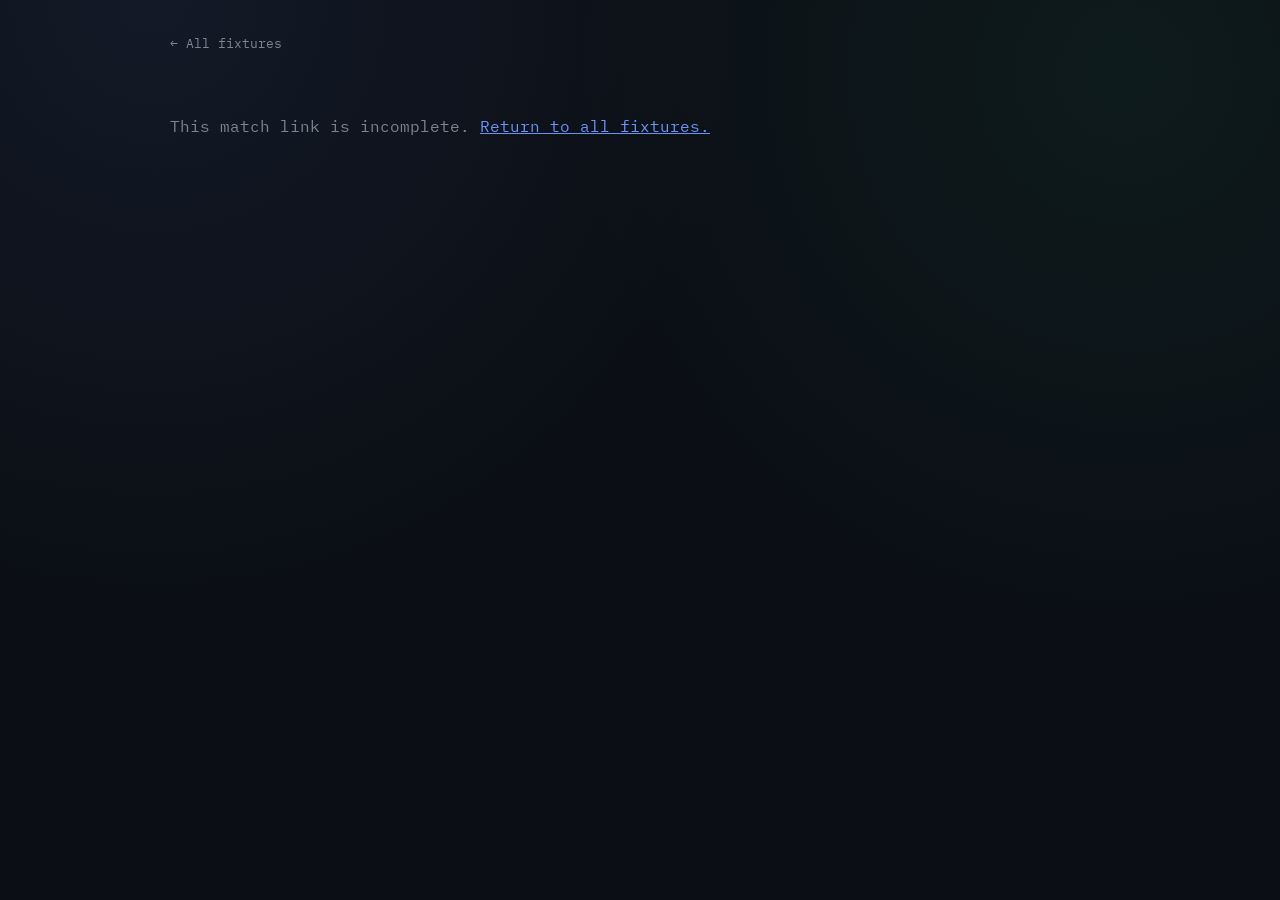
==== static/match.html @ ef8b73ce "Load API key from .env instead of hardcoding; rotate to fresh key (old one was previously committed " ====
<!doctype html>
<html lang="en">
<head>
<meta charset="utf-8">
<meta name="viewport" content="width=device-width, initial-scale=1">
<title>Ballr — Match Prediction</title>
<link rel="preconnect" href="https://fonts.googleapis.com">
<link href="https://fonts.googleapis.com/css2?family=Fraunces:opsz,wght@9..144,500;9..144,600;9..144,700&family=Inter:wght@400;500;600&family=IBM+Plex+Mono:wght@400;500;600&display=swap" rel="stylesheet">
<link rel="stylesheet" href="style.css">
</head>
<body>
<main class="match-page" id="match-page">
  <a class="back-link" href="/">← All fixtures</a>
  <div id="match-content" aria-live="polite">
    <p class="loading-copy">Building match prediction…</p>
  </div>
</main>
<script src="match.js"></script>
</body>
</html>
---- static/style.css ----
/* static/style.css */
:root {
  --bg: #0B0F15;
  --bg-raise: #12161D;
  --card-bg: #161B22;
  --card-bg-hover: #1A2029;
  --card-border: rgba(255,255,255,0.07);
  --card-border-hover: rgba(255,255,255,0.14);
  --text: #ECEFF4;
  --text-muted: #7D8590;
  --home: #3DDC97;
  --draw: #B98CE8;
  --away: #6E93F7;
  --warn: #E8A33D;
  --radius: 12px;
  --font-display: 'Fraunces', serif;
  --font-body: 'Inter', system-ui, sans-serif;
  --font-mono: 'IBM Plex Mono', 'SFMono-Regular', monospace;
}
* { box-sizing: border-box; }
body {
  margin: 0;
  background: var(--bg);
  background-image:
    radial-gradient(circle at 12% 0%, rgba(110,147,247,0.08), transparent 42%),
    radial-gradient(circle at 88% 8%, rgba(61,220,151,0.06), transparent 40%);
  color: var(--text);
  font-family: var(--font-body);
  -webkit-font-smoothing: antialiased;
  min-height: 100vh;
}
.app { max-width: 900px; margin: 0 auto; padding: 32px 20px 60px; opacity: 0; animation: appear 0.5s ease forwards; animation-delay: 0.1s; }
@keyframes appear { to { opacity: 1; } }
.loader { position: fixed; inset: 0; z-index: 100; background: var(--bg); display: flex; align-items: center; justify-content: center; transition: opacity 0.5s ease, visibility 0.5s ease; }
.loader.hidden { opacity: 0; visibility: hidden; pointer-events: none; }
.loader-inner { text-align: center; width: 280px; }
.loader-wordmark { font-family: var(--font-display); font-weight: 600; font-size: 2rem; letter-spacing: 0.08em; margin-bottom: 18px; color: var(--text); animation: pulse-text 1.8s ease-in-out infinite; }
@keyframes pulse-text { 0%,100% { opacity: 1; } 50% { opacity: 0.55; } }
.loader-caption { margin-top: 14px; font-family: var(--font-mono); font-size: 0.78rem; color: var(--text-muted); }
.scan-track { position: relative; height: 2px; background: rgba(255,255,255,0.08); overflow: hidden; border-radius: 2px; }
.scan-line { position: absolute; top: 0; left: -30%; width: 30%; height: 100%; background: linear-gradient(90deg, transparent, var(--home), var(--away), transparent); animation: sweep 2.2s cubic-bezier(0.65, 0, 0.35, 1) infinite; }
@keyframes sweep { 0% { left: -30%; } 100% { left: 100%; } }
.masthead-top { display: flex; justify-content: space-between; align-items: flex-end; flex-wrap: wrap; gap: 14px; }
.brand { display: flex; align-items: baseline; gap: 10px; }
.brand-mark { width: 10px; height: 10px; border-radius: 2px; background: linear-gradient(135deg, var(--home), var(--away)); display: inline-block; transform: translateY(-4px); }
.brand h1 { font-family: var(--font-display); font-size: 2rem; font-weight: 600; margin: 0; letter-spacing: -0.01em; }
.subtitle { color: var(--text-muted); font-size: 0.86rem; margin: 6px 0 16px; font-family: var(--font-mono); }
.controls { display: flex; gap: 16px; flex-wrap: wrap; }
.control { display: flex; flex-direction: column; gap: 4px; font-size: 0.72rem; color: var(--text-muted); text-transform: uppercase; letter-spacing: 0.04em; }
select, input[type="text"] { background: var(--bg-raise); color: var(--text); border: 1px solid var(--card-border); border-radius: 7px; padding: 7px 10px; font-family: var(--font-mono); font-size: 0.85rem; transition: border-color 0.15s ease; }
select:hover, input:hover, select:focus, input:focus { border-color: var(--card-border-hover); outline: none; }
.stats-strip { display: flex; gap: 26px; flex-wrap: wrap; padding: 8px 0 4px; }
.stat { display: flex; align-items: baseline; gap: 7px; }
.stat-value { font-family: var(--font-mono); font-size: 1.2rem; font-weight: 600; color: var(--text); }
.stat-label { font-size: 0.72rem; color: var(--text-muted); text-transform: uppercase; letter-spacing: 0.04em; }
.search-row { margin: 18px 0 16px; }
#search-input { width: 100%; padding: 10px 12px; font-size: 0.9rem; }
.how-to { background: var(--bg-raise); border: 1px solid var(--card-border); border-radius: var(--radius); padding: 12px 16px; margin-bottom: 22px; font-size: 0.87rem; }
.how-to summary { cursor: pointer; font-weight: 600; color: var(--text); list-style: none; }
.how-to summary::-webkit-details-marker { display: none; }
.how-to summary::before { content: "›"; display: inline-block; margin-right: 6px; transition: transform 0.15s ease; }
.how-to[open] summary::before { transform: rotate(90deg); }
.how-to-body { margin-top: 10px; color: var(--text-muted); line-height: 1.6; }
.how-to-body ul { padding-left: 18px; margin: 8px 0; }
.how-to-body li { margin-bottom: 6px; }
.how-to-body strong { color: var(--text); }
.disclaimer { font-style: italic; font-size: 0.8rem; }
.empty-note { color: var(--text-muted); font-size: 0.9rem; padding: 24px 0; }
.card-list { display: flex; flex-direction: column; gap: 14px; }
.match-card {
  background: var(--card-bg); border: 1px solid var(--card-border); border-radius: var(--radius);
  padding: 20px 24px;
  transition: border-color 0.2s ease, background 0.2s ease, transform 0.2s ease, box-shadow 0.2s ease;
}
.match-card:hover { border-color: var(--card-border-hover); background: var(--card-bg-hover); transform: translateY(-2px); box-shadow: 0 8px 24px -8px rgba(0,0,0,0.4); }
.match-card:focus-visible { outline: 2px solid var(--away); outline-offset: 3px; }
.match-card.card-enter { opacity: 0; transform: translateY(10px); animation: card-in 0.4s ease forwards; }
@keyframes card-in { to { opacity: 1; transform: translateY(0); } }
.card-top { display: flex; justify-content: space-between; align-items: flex-start; margin-bottom: 16px; }
.card-title { font-family: var(--font-display); font-size: 1.2rem; font-weight: 600; margin: 0 0 3px; }
.card-meta { font-size: 0.8rem; color: var(--text-muted); font-family: var(--font-mono); }
.warn-badge {
  font-family: var(--font-mono); font-size: 0.68rem;
  background: rgba(232,163,61,0.14); color: var(--warn);
  border: 1px solid rgba(232,163,61,0.3);
  border-radius: 5px; padding: 3px 8px; letter-spacing: 0.02em;
  white-space: nowrap;
}
.prob-bar { display: flex; height: 30px; border-radius: 7px; overflow: hidden; background: rgba(255,255,255,0.05); }
.prob-seg { height: 100%; transition: width 0.6s cubic-bezier(0.4, 0, 0.2, 1); border-right: 1px solid rgba(0,0,0,0.25); }
.prob-seg:last-child { border-right: none; }
.prob-seg.home { background: var(--home); }
.prob-seg.draw { background: var(--draw); }
.prob-seg.away { background: var(--away); }
.outcome-legend { display: flex; flex-wrap: wrap; gap: 18px; margin-top: 12px; }
.legend-item { display: flex; align-items: center; gap: 7px; }
.legend-swatch { width: 9px; height: 9px; border-radius: 2px; flex-shrink: 0; }
.legend-name { font-size: 0.85rem; font-weight: 600; color: var(--text); white-space: nowrap; }
.legend-value { font-family: var(--font-mono); font-size: 0.9rem; color: var(--text-muted); min-width: 40px; }
.metrics-row { display: flex; flex-wrap: wrap; gap: 12px 24px; margin-top: 18px; padding-top: 14px; border-top: 1px solid var(--card-border); }
.metrics-row > div { display: flex; align-items: baseline; gap: 7px; }
.metrics-row span { color: var(--text-muted); font-size: 0.7rem; font-family: var(--font-mono); text-transform: uppercase; letter-spacing: 0.04em; }
.metrics-row b { font-family: var(--font-mono); font-size: 0.85rem; font-weight: 500; }
.metrics-row .top-scores { align-items: flex-start; }
.top-scores div { display: flex; gap: 8px; flex-wrap: wrap; }
.top-scores b { color: var(--text); }
.card-link { color: var(--away); font-family: var(--font-mono); font-size: 0.76rem; margin-top: 16px; }
.card-link span { font-size: 1rem; margin-left: 3px; }
.score-details { margin-top: 16px; border: 1px solid var(--card-border); border-radius: 8px; background: rgba(255,255,255,0.018); }
.score-details summary { cursor: pointer; padding: 10px 12px; color: var(--text); font-size: 0.82rem; font-weight: 600; list-style: none; }
.score-details summary::-webkit-details-marker { display: none; }
.score-details summary::before { content: '+'; display: inline-block; width: 15px; color: var(--home); }
.score-details[open] summary::before { content: '−'; }
.score-details summary span { color: var(--text-muted); font-family: var(--font-mono); font-size: 0.68rem; font-weight: 400; margin-left: 5px; }
.score-details-body { border-top: 1px solid var(--card-border); padding: 12px; }
.score-axis { display: flex; justify-content: space-between; margin-bottom: 6px; color: var(--text-muted); font-family: var(--font-mono); font-size: 0.66rem; }
.score-grid-wrap { overflow-x: auto; }
.score-grid { width: 100%; min-width: 430px; border-collapse: separate; border-spacing: 3px; table-layout: fixed; font-family: var(--font-mono); }
.score-grid th { color: var(--text-muted); font-size: 0.7rem; font-weight: 500; }
.score-grid td { background: color-mix(in srgb, var(--away) calc(var(--heat) * 68%), transparent); border-radius: 3px; color: var(--text); font-size: 0.67rem; padding: 7px 2px; text-align: center; }
.score-note { color: var(--text-muted); font-size: 0.7rem; line-height: 1.4; margin: 9px 0 0; }
.date-row { margin-top: 10px; font-size: 0.72rem; color: var(--text-muted); font-family: var(--font-mono); }
.footer { margin-top: 32px; color: var(--text-muted); font-size: 0.75rem; font-family: var(--font-mono); }
.match-page { max-width: 980px; margin: 0 auto; padding: 32px 20px 60px; }
.back-link { color: var(--text-muted); font-family: var(--font-mono); font-size: 0.8rem; text-decoration: none; }
.back-link:hover { color: var(--text); }
.loading-copy, .error-copy { color: var(--text-muted); font-family: var(--font-mono); margin-top: 64px; }
.error-copy a { color: var(--away); }
.match-hero { padding: 44px 0 28px; }
.eyebrow { color: var(--text-muted); font-family: var(--font-mono); font-size: 0.7rem; letter-spacing: 0.08em; margin: 0 0 8px; text-transform: uppercase; }
.match-hero h1 { align-items: center; display: flex; flex-wrap: wrap; font-family: var(--font-display); font-size: clamp(2rem, 6vw, 4.4rem); gap: 14px; letter-spacing: -0.04em; line-height: 1; margin: 0; }
.match-hero h1 em { color: var(--text-muted); font-family: var(--font-mono); font-size: 0.9rem; font-style: normal; letter-spacing: 0; }
.match-date { color: var(--text-muted); font-family: var(--font-mono); font-size: 0.85rem; margin: 16px 0 0; }
.detail-warning { background: rgba(232,163,61,0.12); border: 1px solid rgba(232,163,61,0.3); border-radius: 7px; color: var(--warn); font-size: 0.82rem; margin: 20px 0 0; padding: 10px 12px; }
.detail-panel { background: var(--card-bg); border: 1px solid var(--card-border); border-radius: var(--radius); margin-top: 16px; padding: 24px; }
.section-heading { align-items: flex-start; display: flex; gap: 16px; justify-content: space-between; margin-bottom: 20px; }
.section-heading h2, .form-panel h2 { font-family: var(--font-display); font-size: 1.3rem; margin: 0; }
.section-heading > p { color: var(--text-muted); font-family: var(--font-mono); font-size: 0.7rem; margin: 3px 0 0; text-align: right; }
.large-prob-bar { display: flex; height: 42px; overflow: hidden; border-radius: 8px; }
.outcome-values { display: grid; gap: 12px; grid-template-columns: repeat(3, 1fr); margin-top: 14px; }
.outcome-values div:nth-child(2) { text-align: center; }
.outcome-values div:last-child { text-align: right; }
.outcome-values span, .model-metrics span { color: var(--text-muted); display: block; font-family: var(--font-mono); font-size: 0.68rem; text-transform: uppercase; }
.outcome-values b { display: block; font-family: var(--font-mono); font-size: 1.25rem; font-weight: 500; margin-top: 4px; }
.detail-grid { display: grid; gap: 16px; grid-template-columns: repeat(2, 1fr); }
.form-panel { margin-top: 16px; }
.form-panel > p:last-child { color: var(--text-muted); font-family: var(--font-mono); font-size: 0.7rem; margin: 14px 0 0; }
.form-badges { display: flex; gap: 7px; margin-top: 18px; }
.form-badge { border-radius: 5px; color: #07110c; font-family: var(--font-mono); font-size: 0.76rem; font-weight: 600; padding: 5px 8px; }
.form-badge.w { background: var(--home); }.form-badge.d { background: var(--draw); color: #21152d; }.form-badge.l { background: var(--away); color: #0a1735; }
.form-empty { color: var(--text-muted); font-family: var(--font-mono); font-size: 0.8rem; }
.model-metrics { display: grid; gap: 20px; grid-template-columns: 1fr 1fr 2fr; }
.model-metrics b { display: block; font-family: var(--font-mono); font-size: 1.45rem; font-weight: 500; margin-top: 6px; }
.model-metrics i { color: var(--text-muted); font-style: normal; }
.likely-scores > div { display: flex; flex-wrap: wrap; gap: 8px; margin-top: 6px; }
.score-pick { background: var(--bg-raise); border: 1px solid var(--card-border); border-radius: 7px; display: flex; font-family: var(--font-mono); gap: 7px; padding: 7px 9px; }
.score-pick span { color: var(--text-muted); font-size: 0.72rem; text-transform: none; }
.heatmap-panel { margin-top: 16px; }
@media (max-width: 560px) {
  .controls { flex-direction: column; align-items: flex-start; gap: 10px; }
  .masthead-top { flex-direction: column; align-items: flex-start; }
  .outcome-legend { gap: 12px; }
  .match-page { padding-top: 24px; }
  .match-hero { padding-top: 34px; }
  .section-heading, .model-metrics { display: block; }
  .section-heading > p { margin-top: 9px; text-align: left; }
  .detail-grid { grid-template-columns: 1fr; }
  .model-metrics > div + div { margin-top: 18px; }
}
@media (prefers-reduced-motion: reduce) {
  .match-card.card-enter { animation: none; opacity: 1; transform: none; }
  .app, .match-card { transition: none; animation: none; opacity: 1; }
  .scan-line, .loader-wordmark { animation: none; }
}
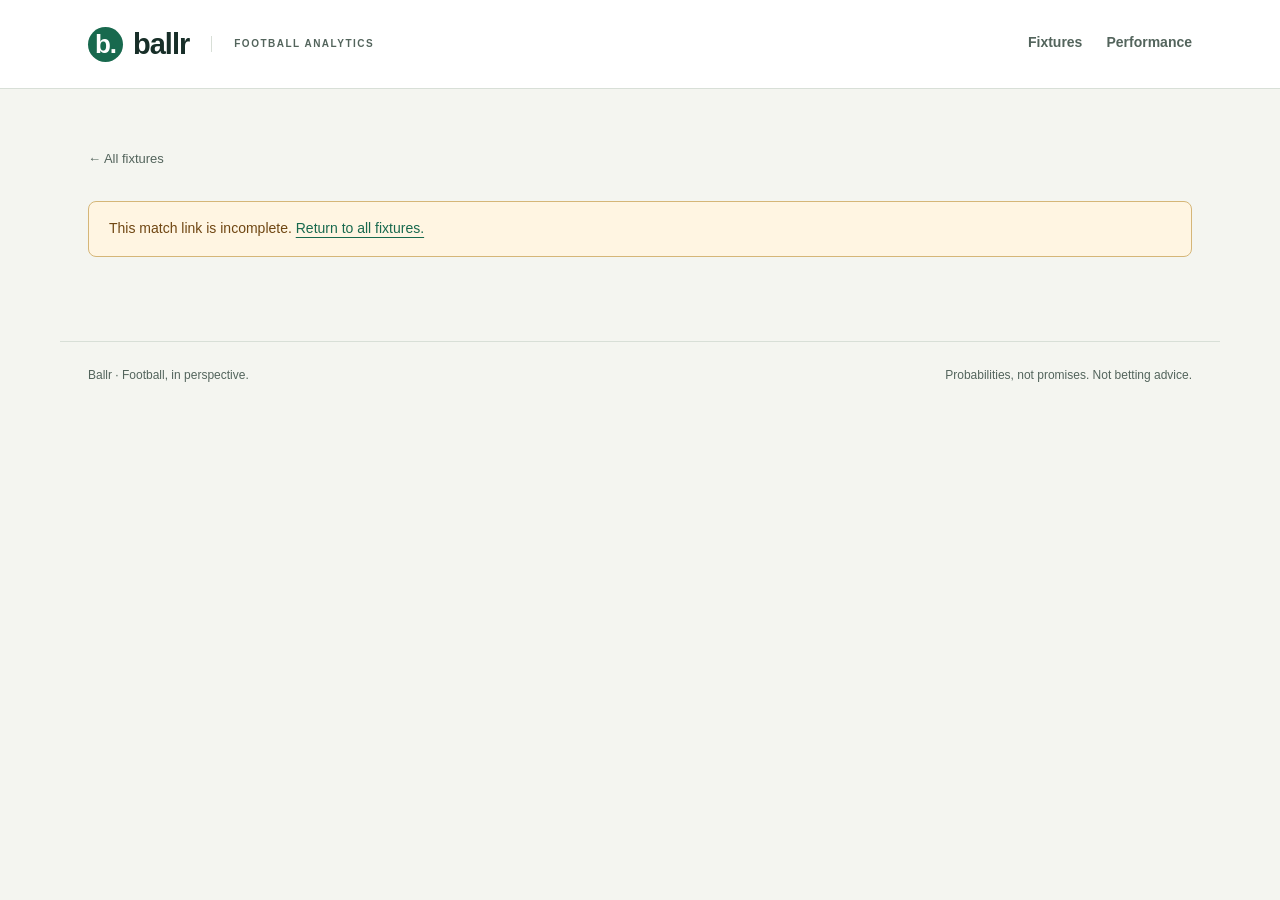
==== commit ba584f4a: "Redesign Ballr interface and improve accessibility" ====
--- a/static/match.html
+++ b/static/match.html
@@ -4,17 +4,22 @@
 <meta charset="utf-8">
 <meta name="viewport" content="width=device-width, initial-scale=1">
 <title>Ballr — Match Prediction</title>
-<link rel="preconnect" href="https://fonts.googleapis.com">
-<link href="https://fonts.googleapis.com/css2?family=Fraunces:opsz,wght@9..144,500;9..144,600;9..144,700&family=Inter:wght@400;500;600&family=IBM+Plex+Mono:wght@400;500;600&display=swap" rel="stylesheet">
 <link rel="stylesheet" href="style.css">
 </head>
 <body>
-<main class="match-page" id="match-page">
+<a class="skip-link" href="#main-content">Skip to content</a>
+<header class="site-header"><div class="site-header-inner">
+<a class="wordmark" href="/" aria-label="Ballr home"><span class="brand-symbol" aria-hidden="true">b.</span>ballr<span class="wordmark-note">FOOTBALL ANALYTICS</span></a>
+<nav aria-label="Main navigation"><a href="/" >Fixtures</a><a href="/performance" >Performance</a></nav>
+</div></header>
+<main class="match-page" id="main-content" tabindex="-1">
   <a class="back-link" href="/">← All fixtures</a>
-  <div id="match-content" aria-live="polite">
+  <p id="data-freshness" role="status" hidden></p>
+  <div id="match-content">
     <p class="loading-copy">Building match prediction…</p>
   </div>
 </main>
 <script src="match.js"></script>
+<footer class="site-footer"><span>Ballr · Football, in perspective.</span><span>Probabilities, not promises. Not betting advice.</span></footer>
 </body>
 </html>
--- a/static/style.css
+++ b/static/style.css
@@ -1,174 +1,134 @@
-/* static/style.css */
+/* Shared presentation for fixtures, match analysis, and model performance. */
 :root {
-  --bg: #0B0F15;
-  --bg-raise: #12161D;
-  --card-bg: #161B22;
-  --card-bg-hover: #1A2029;
-  --card-border: rgba(255,255,255,0.07);
-  --card-border-hover: rgba(255,255,255,0.14);
-  --text: #ECEFF4;
-  --text-muted: #7D8590;
-  --home: #3DDC97;
-  --draw: #B98CE8;
-  --away: #6E93F7;
-  --warn: #E8A33D;
+  color-scheme: light;
+  --bg: #f4f5f0; --bg-raise: #f0f2ed; --card-bg: #fff;
+  --text: #172e28; --text-muted: #53645c; --card-border: #d8dfd7;
+  --home: #18694e; --draw: #737b88; --away: #4468b1; --warn: #805014;
+  --font-body: -apple-system, BlinkMacSystemFont, 'Segoe UI', sans-serif;
+  --font-mono: 'SFMono-Regular', Consolas, monospace;
   --radius: 12px;
-  --font-display: 'Fraunces', serif;
-  --font-body: 'Inter', system-ui, sans-serif;
-  --font-mono: 'IBM Plex Mono', 'SFMono-Regular', monospace;
 }
 * { box-sizing: border-box; }
-body {
-  margin: 0;
-  background: var(--bg);
-  background-image:
-    radial-gradient(circle at 12% 0%, rgba(110,147,247,0.08), transparent 42%),
-    radial-gradient(circle at 88% 8%, rgba(61,220,151,0.06), transparent 40%);
-  color: var(--text);
-  font-family: var(--font-body);
-  -webkit-font-smoothing: antialiased;
-  min-height: 100vh;
+[hidden] { display: none !important; }
+body { margin: 0; background: var(--bg); color: var(--text); font-family: var(--font-body); font-size: 16px; line-height: 1.55; -webkit-font-smoothing: antialiased; }
+a { color: var(--home); text-underline-offset: 4px; }
+a:hover { text-decoration-thickness: 2px; }
+button, input, select { font: inherit; }
+button, select, summary { cursor: pointer; }
+button, .button-link { min-height: 44px; display: inline-flex; align-items: center; justify-content: center; padding: 10px 18px; border: 1px solid var(--home); border-radius: 7px; background: var(--home); color: white; font-weight: 600; text-decoration: none; gap: 16px; }
+button:hover, .button-link:hover { background: #104c39; }
+:focus-visible { outline: 3px solid #315fc4; outline-offset: 4px; }
+main:focus { outline: none; }
+.sr-only, .skip-link:not(:focus) { position: absolute; width: 1px; height: 1px; padding: 0; margin: -1px; overflow: hidden; clip-path: inset(50%); white-space: nowrap; }
+.skip-link:focus { position: fixed; top: 10px; left: 10px; z-index: 20; padding: 12px 20px; background: #fff; }
+.site-header { background: #fff; border-bottom: 1px solid var(--card-border); }
+.site-header-inner { max-width: 1160px; margin: auto; padding: 0 28px; min-height: 88px; display: flex; justify-content: space-between; align-items: center; gap: 24px; }
+.wordmark { display: flex; align-items: center; gap: 10px; color: var(--text); font-size: 29px; font-weight: 800; letter-spacing: -1px; text-decoration: none; }
+.brand-symbol { display: inline-flex; align-items: center; justify-content: center; width: 35px; height: 35px; border-radius: 50%; background: var(--home); color: #fff; font-size: 26px; }
+.wordmark-note { border-left: 1px solid var(--card-border); margin-left: 12px; padding-left: 22px; font-size: 10px; font-weight: 600; letter-spacing: 1.5px; color: var(--text-muted); }
+nav { display: flex; gap: 24px; }
+nav a { min-height: 48px; display: flex; align-items: center; border-bottom: 2px solid transparent; text-decoration: none; font-size: 14px; font-weight: 600; color: var(--text-muted); }
+nav a[aria-current] { color: var(--home); border-color: var(--home); }
+.app, .match-page { max-width: 1160px; margin: auto; padding: 48px 28px 64px; }
+.masthead { padding: 10px 0 36px; }
+.eyebrow { color: var(--text-muted); font-size: 11px; font-weight: 700; letter-spacing: 1.8px; text-transform: uppercase; margin: 0 0 12px; }
+h1, h2, h3, p { overflow-wrap: break-word; }
+h1 { font-size: clamp(30px, 4.4vw, 49px); line-height: 1.15; letter-spacing: -1.8px; margin: 0 0 16px; font-weight: 700; }
+h2 { font-size: 22px; line-height: 1.3; letter-spacing: -.5px; }
+.subtitle { font-size: 17px; color: var(--text-muted); margin: 0 0 18px; max-width: 660px; }
+.intro-note { display: flex; align-items: center; gap: 9px; font-size: 12px; color: var(--text-muted); }
+.intro-rule { width: 20px; height: 2px; background: var(--home); flex-shrink: 0; }
+.fixture-section { border-top: 1px solid var(--card-border); padding-top: 24px; }
+.fixtures-heading { display: flex; align-items: center; justify-content: space-between; gap: 16px; margin-bottom: 20px; }
+.fixtures-heading h2 { margin: 0; display: flex; align-items: center; gap: 10px; }
+.count-badge { background: #e3e9df; border-radius: 5px; padding: 3px 8px; font-size: 13px; letter-spacing: 0; }
+.timezone-note { font-size: 12px; color: var(--text-muted); }
+.filter-bar { display: grid; grid-template-columns: 280px 1fr; gap: 20px; margin-bottom: 24px; }
+.control { display: flex; flex-direction: column; gap: 7px; font-size: 12px; font-weight: 600; color: var(--text-muted); }
+select, input[type="text"] { width: 100%; min-height: 48px; border: 1px solid #a5b2a7; border-radius: 7px; background: #fff; padding: 10px 14px; color: var(--text); font-size: 16px; }
+input::placeholder { color: #66766d; }
+.loader { display: flex; align-items: center; gap: 12px; padding: 32px 0; color: var(--text-muted); }
+.loader.hidden { display: none; }
+.loading-dot { height: 8px; width: 8px; border-radius: 50%; background: var(--home); }
+.card-list { display: grid; grid-template-columns: repeat(2, minmax(0, 1fr)); gap: 18px; }
+.match-card { position: relative; min-width: 0; background: #fff; border: 1px solid var(--card-border); border-radius: var(--radius); padding: 24px; transition: border-color .15s; }
+.match-card:hover { border-color: #7d9886; }
+.match-card:focus-within { outline: 3px solid #315fc4; outline-offset: 3px; }
+.card-top { display: flex; align-items: flex-start; justify-content: space-between; gap: 12px; margin-bottom: 22px; }
+.card-top > div { min-width: 0; }
+.card-title { font-size: 19px; line-height: 1.4; letter-spacing: -.35px; margin: 0; }
+.match-title-link { color: var(--text); text-decoration: none; }
+.match-title-link::after { content: ''; position: absolute; inset: 0; border-radius: var(--radius); }
+.match-title-link:focus-visible { outline: none; }
+.versus { color: var(--text-muted); font-weight: 400; font-size: 13px; padding: 0 3px; }
+.card-meta { color: var(--text-muted); font-size: 12px; margin: 7px 0 0; }
+.warn-badge { font-size: 10px; font-weight: 700; letter-spacing: .3px; color: var(--warn); background: #fff3dd; border: 1px solid #e7c990; border-radius: 4px; padding: 4px 6px; flex-shrink: 0; }
+.model-label, .market-label { font-size: 10px; font-weight: 700; text-transform: uppercase; letter-spacing: 1px; color: var(--text-muted); margin: 0 0 9px; }
+.prob-bar, .large-prob-bar { display: flex; height: 8px; border-radius: 3px; overflow: hidden; background: var(--bg-raise); }
+.prob-seg { height: 100%; border-right: 2px solid white; }
+.prob-seg:last-child { border-right: 0; }
+.prob-seg.home { background: var(--home); }.prob-seg.draw { background: var(--draw); }.prob-seg.away { background: var(--away); }
+.outcome-legend { display: grid; grid-template-columns: 1fr .65fr 1fr; gap: 12px; margin-top: 12px; }
+.legend-item { min-width: 0; display: grid; grid-template-columns: 8px 1fr; align-content: start; column-gap: 6px; }
+.legend-swatch { width: 7px; height: 7px; border-radius: 2px; margin-top: 6px; }
+.legend-name { font-size: 11px; line-height: 1.5; }
+.legend-value { grid-column: 2; font-size: 20px; font-weight: 650; font-variant-numeric: tabular-nums; margin-top: 4px; }
+.market-row { margin-top: 20px; padding-top: 16px; border-top: 1px solid #e8ece6; }
+.market-missing { color: var(--text-muted); font-size: 12px; }
+.compare-bar { height: 5px; }
+.compare-legend { display: flex; justify-content: space-between; color: var(--text-muted); font-size: 12px; font-variant-numeric: tabular-nums; margin-top: 7px; }
+.gap-note { font-size: 12px; margin-top: 9px; }.pos { color: var(--home); }.neg { color: #345899; }
+.metrics-row { display: flex; flex-wrap: wrap; gap: 10px 24px; border-top: 1px solid #e8ece6; padding-top: 14px; margin-top: 16px; }
+.metrics-row > div { display: flex; gap: 7px; align-items: baseline; }
+.metrics-row span { color: var(--text-muted); font-size: 10px; text-transform: uppercase; letter-spacing: .6px; }
+.metrics-row b { font-size: 12px; font-weight: 600; font-variant-numeric: tabular-nums; }
+.card-link { color: var(--home); font-weight: 600; font-size: 12px; margin-top: 18px; display: flex; justify-content: space-between; }
+.date-row { font-size: 11px; color: var(--text-muted); margin-top: 10px; }.date-row:empty { display: none; }
+.refresh-note { color: var(--text-muted); font-size: 12px; margin: 20px 0 28px; }
+.how-to { border-top: 1px solid var(--card-border); border-bottom: 1px solid var(--card-border); padding: 0; margin: 28px 0; }
+summary { min-height: 52px; padding: 14px 0; font-weight: 600; font-size: 14px; }
+.how-to-body { color: var(--text-muted); max-width: 820px; font-size: 14px; padding: 0 0 16px; line-height: 1.75; }
+.how-to-body strong { color: var(--text); }.how-to-body li { margin-bottom: 8px; }
+.track-record-link { display: flex; align-items: center; justify-content: space-between; gap: 24px; padding: 28px; border-radius: 10px; background: #e6ebdf; }
+.track-record-link h2 { margin: 0 0 9px; }.track-record-link p:last-child { margin: 0; font-size: 14px; color: var(--text-muted); }.track-record-link .button-link { flex-shrink: 0; font-size: 13px; }
+.site-footer { max-width: 1160px; margin: auto; border-top: 1px solid var(--card-border); padding: 24px 28px 32px; display: flex; flex-wrap: wrap; justify-content: space-between; gap: 12px; color: var(--text-muted); font-size: 12px; }
+.error-copy, #data-freshness, .detail-warning { padding: 16px 20px; border: 1px solid #d5b678; border-radius: 8px; background: #fff5e2; color: #704713; font-size: 14px; margin: 20px 0; }
+.error-copy p { margin-top: 0; }.empty-note, .loading-copy { padding: 32px 0; color: var(--text-muted); }
+.back-link { display: inline-flex; align-items: center; min-height: 44px; font-size: 13px; color: var(--text-muted); text-decoration: none; }
+.match-hero { padding: 28px 0 24px; }
+.match-hero h1 { display: flex; flex-wrap: wrap; gap: 12px; align-items: center; font-size: clamp(28px, 4vw, 44px); }
+.match-hero h1 em { font-size: 16px; font-style: normal; color: var(--text-muted); letter-spacing: 0; }
+.match-date { color: var(--text-muted); font-size: 14px; }
+.detail-panel { margin-top: 20px; padding: 28px; background: #fff; border: 1px solid var(--card-border); border-radius: var(--radius); }
+.section-heading { display: flex; justify-content: space-between; align-items: start; gap: 20px; margin-bottom: 24px; }
+.section-heading h2, .form-panel h2 { margin: 0; font-size: 22px; }.section-heading > p { color: var(--text-muted); font-size: 12px; margin: 0; }
+.large-prob-bar { height: 12px; }.outcome-values { display: grid; grid-template-columns: repeat(3,minmax(0,1fr)); gap: 16px; margin-top: 20px; }
+.outcome-values span, .model-metrics span { display: block; color: var(--text-muted); font-size: 12px; }.outcome-values b { font-size: 30px; font-weight: 600; font-variant-numeric: tabular-nums; }
+.outcome-values div:nth-child(2) { text-align: center; }.outcome-values div:last-child { text-align: right; }
+.compare-row { display: grid; grid-template-columns: minmax(0,2fr) repeat(3,minmax(0,1fr)); gap: 12px; padding: 12px 0; font-size: 14px; border-bottom: 1px solid #e8ece6; font-variant-numeric: tabular-nums; }
+.compare-head { color: var(--text-muted); font-size: 12px; }.compare-name { font-weight: 600; overflow-wrap: anywhere; }.compare-row > :not(:first-child) { text-align: right; }
+.market-empty, .score-note, .form-empty { color: var(--text-muted); font-size: 13px; }.score-note { margin-bottom: 0; }
+.detail-grid { display: grid; grid-template-columns: repeat(2,minmax(0,1fr)); gap: 20px; }
+.form-badges { display: flex; flex-wrap: wrap; gap: 8px; margin-top: 18px; }.form-badge { padding: 5px 11px; border-radius: 4px; color: white; font-size: 13px; font-weight: 600; }
+.form-badge.w { background: var(--home); }.form-badge.d { background: #606976; }.form-badge.l { background: #8e4540; }
+.form-panel > p:last-child { color: var(--text-muted); font-size: 12px; }
+.model-metrics { display: grid; grid-template-columns: 1fr 1fr 2fr; gap: 20px; }.model-metrics b { display: block; font-size: 27px; font-weight: 600; font-variant-numeric: tabular-nums; }.model-metrics i { font-style: normal; color: var(--text-muted); }
+.likely-scores > div { display: flex; flex-wrap: wrap; gap: 10px; margin-top: 8px; }.score-pick { border: 1px solid var(--card-border); background: var(--bg); border-radius: 6px; padding: 8px 14px; }.score-pick b { font-size: 20px; }
+.score-axis { display: flex; justify-content: space-between; gap: 16px; color: var(--text-muted); font-size: 12px; margin-bottom: 12px; }
+.score-grid { width: 100%; table-layout: fixed; border-spacing: 4px; font-variant-numeric: tabular-nums; }.score-grid th { font-size: 12px; font-weight: 600; }.score-grid td { text-align: center; background: color-mix(in srgb, #8bb7a0 calc(var(--heat) * 85%), #f1f5f0); color: #172e28; border-radius: 4px; padding: 16px 2px; font-size: 13px; }
+.performance-page .masthead .control { max-width: 320px; margin-top: 24px; }
+.stats-strip { display: grid; grid-template-columns: repeat(4,minmax(0,1fr)); background: #fff; border: 1px solid var(--card-border); border-radius: var(--radius); margin: 24px 0; }
+.stat { padding: 24px; display: flex; flex-direction: column; gap: 8px; }.stat + .stat { border-left: 1px solid var(--card-border); }.stat-value { font-size: 32px; font-weight: 600; font-variant-numeric: tabular-nums; }.stat-label { color: var(--text-muted); font-size: 12px; }
+#performance-message, #performance-range, #performance-content > p { color: var(--text-muted); font-size: 14px; }
+.performance-table { width: 100%; border-collapse: collapse; background: #fff; font-variant-numeric: tabular-nums; font-size: 14px; margin: 24px 0; }.performance-table th, .performance-table td { padding: 14px 18px; text-align: left; border-bottom: 1px solid var(--card-border); }.performance-table th { background: #e6ebdf; color: var(--text); font-size: 12px; }
+@media (max-width: 800px) { .wordmark-note { display: none; }.card-list { grid-template-columns: 1fr; }.track-record-link { align-items: flex-start; flex-direction: column; }.stats-strip { grid-template-columns: repeat(2,minmax(0,1fr)); }.stat:nth-child(3) { border-left: 0; }.stat:nth-child(n+3) { border-top: 1px solid var(--card-border); } }
+@media (max-width: 540px) {
+ .site-header-inner { padding: 0 18px; min-height: 74px; gap: 16px; }.wordmark { font-size: 25px; }.brand-symbol { width: 30px; height: 30px; font-size: 22px; }nav { gap: 16px; }nav a { font-size: 12px; }
+ .app, .match-page { padding: 32px 18px 40px; }h1 { letter-spacing: -1px; }.masthead { padding-bottom: 26px; }.subtitle { font-size: 15px; }.intro-note { align-items: baseline; }
+ .fixtures-heading { align-items: start; flex-direction: column; gap: 7px; }.filter-bar { grid-template-columns: 1fr; gap: 14px; }.match-card { padding: 20px; }.card-top { flex-wrap: wrap; gap: 8px; }.card-title { font-size: 18px; }.legend-value { font-size: 19px; }
+ .detail-panel { padding: 20px 16px; }.section-heading { flex-direction: column; gap: 8px; }.detail-grid { grid-template-columns: 1fr; gap: 0; }.model-metrics { grid-template-columns: repeat(2,minmax(0,1fr)); }.likely-scores { grid-column: 1/-1; }.outcome-values { gap: 8px; }.outcome-values b { font-size: 25px; }.outcome-values span { font-size: 11px; }
+ .compare-row { gap: 6px; font-size: 12px; }.compare-head { font-size: 10px; }.score-grid { border-spacing: 2px; }.score-grid td { padding: 10px 0; font-size: 10px; }.score-grid th { font-size: 11px; }.score-axis { font-size: 11px; }
+ .stat { padding: 18px; }.stat-value { font-size: 28px; }.performance-table { font-size: 12px; table-layout: fixed; }.performance-table td, .performance-table th { padding: 10px 5px; overflow-wrap: anywhere; }.performance-table th { font-size: 11px; }.site-footer { padding: 24px 18px; }.track-record-link { padding: 22px; }
 }
-.app { max-width: 900px; margin: 0 auto; padding: 32px 20px 60px; opacity: 0; animation: appear 0.5s ease forwards; animation-delay: 0.1s; }
-@keyframes appear { to { opacity: 1; } }
-.loader { position: fixed; inset: 0; z-index: 100; background: var(--bg); display: flex; align-items: center; justify-content: center; transition: opacity 0.5s ease, visibility 0.5s ease; }
-.loader.hidden { opacity: 0; visibility: hidden; pointer-events: none; }
-.loader-inner { text-align: center; width: 280px; }
-.loader-wordmark { font-family: var(--font-display); font-weight: 600; font-size: 2rem; letter-spacing: 0.08em; margin-bottom: 18px; color: var(--text); animation: pulse-text 1.8s ease-in-out infinite; }
-@keyframes pulse-text { 0%,100% { opacity: 1; } 50% { opacity: 0.55; } }
-.loader-caption { margin-top: 14px; font-family: var(--font-mono); font-size: 0.78rem; color: var(--text-muted); }
-.scan-track { position: relative; height: 2px; background: rgba(255,255,255,0.08); overflow: hidden; border-radius: 2px; }
-.scan-line { position: absolute; top: 0; left: -30%; width: 30%; height: 100%; background: linear-gradient(90deg, transparent, var(--home), var(--away), transparent); animation: sweep 2.2s cubic-bezier(0.65, 0, 0.35, 1) infinite; }
-@keyframes sweep { 0% { left: -30%; } 100% { left: 100%; } }
-.masthead-top { display: flex; justify-content: space-between; align-items: flex-end; flex-wrap: wrap; gap: 14px; }
-.brand { display: flex; align-items: baseline; gap: 10px; }
-.brand-mark { width: 10px; height: 10px; border-radius: 2px; background: linear-gradient(135deg, var(--home), var(--away)); display: inline-block; transform: translateY(-4px); }
-.brand h1 { font-family: var(--font-display); font-size: 2rem; font-weight: 600; margin: 0; letter-spacing: -0.01em; }
-.subtitle { color: var(--text-muted); font-size: 0.86rem; margin: 6px 0 16px; font-family: var(--font-mono); }
-.controls { display: flex; gap: 16px; flex-wrap: wrap; }
-.control { display: flex; flex-direction: column; gap: 4px; font-size: 0.72rem; color: var(--text-muted); text-transform: uppercase; letter-spacing: 0.04em; }
-select, input[type="text"] { background: var(--bg-raise); color: var(--text); border: 1px solid var(--card-border); border-radius: 7px; padding: 7px 10px; font-family: var(--font-mono); font-size: 0.85rem; transition: border-color 0.15s ease; }
-select:hover, input:hover, select:focus, input:focus { border-color: var(--card-border-hover); outline: none; }
-.stats-strip { display: flex; gap: 26px; flex-wrap: wrap; padding: 8px 0 4px; }
-.stat { display: flex; align-items: baseline; gap: 7px; }
-.stat-value { font-family: var(--font-mono); font-size: 1.2rem; font-weight: 600; color: var(--text); }
-.stat-label { font-size: 0.72rem; color: var(--text-muted); text-transform: uppercase; letter-spacing: 0.04em; }
-.search-row { margin: 18px 0 16px; }
-#search-input { width: 100%; padding: 10px 12px; font-size: 0.9rem; }
-.how-to { background: var(--bg-raise); border: 1px solid var(--card-border); border-radius: var(--radius); padding: 12px 16px; margin-bottom: 22px; font-size: 0.87rem; }
-.how-to summary { cursor: pointer; font-weight: 600; color: var(--text); list-style: none; }
-.how-to summary::-webkit-details-marker { display: none; }
-.how-to summary::before { content: "›"; display: inline-block; margin-right: 6px; transition: transform 0.15s ease; }
-.how-to[open] summary::before { transform: rotate(90deg); }
-.how-to-body { margin-top: 10px; color: var(--text-muted); line-height: 1.6; }
-.how-to-body ul { padding-left: 18px; margin: 8px 0; }
-.how-to-body li { margin-bottom: 6px; }
-.how-to-body strong { color: var(--text); }
-.disclaimer { font-style: italic; font-size: 0.8rem; }
-.empty-note { color: var(--text-muted); font-size: 0.9rem; padding: 24px 0; }
-.card-list { display: flex; flex-direction: column; gap: 14px; }
-.match-card {
-  background: var(--card-bg); border: 1px solid var(--card-border); border-radius: var(--radius);
-  padding: 20px 24px;
-  transition: border-color 0.2s ease, background 0.2s ease, transform 0.2s ease, box-shadow 0.2s ease;
-}
-.match-card:hover { border-color: var(--card-border-hover); background: var(--card-bg-hover); transform: translateY(-2px); box-shadow: 0 8px 24px -8px rgba(0,0,0,0.4); }
-.match-card:focus-visible { outline: 2px solid var(--away); outline-offset: 3px; }
-.match-card.card-enter { opacity: 0; transform: translateY(10px); animation: card-in 0.4s ease forwards; }
-@keyframes card-in { to { opacity: 1; transform: translateY(0); } }
-.card-top { display: flex; justify-content: space-between; align-items: flex-start; margin-bottom: 16px; }
-.card-title { font-family: var(--font-display); font-size: 1.2rem; font-weight: 600; margin: 0 0 3px; }
-.card-meta { font-size: 0.8rem; color: var(--text-muted); font-family: var(--font-mono); }
-.warn-badge {
-  font-family: var(--font-mono); font-size: 0.68rem;
-  background: rgba(232,163,61,0.14); color: var(--warn);
-  border: 1px solid rgba(232,163,61,0.3);
-  border-radius: 5px; padding: 3px 8px; letter-spacing: 0.02em;
-  white-space: nowrap;
-}
-.prob-bar { display: flex; height: 30px; border-radius: 7px; overflow: hidden; background: rgba(255,255,255,0.05); }
-.prob-seg { height: 100%; transition: width 0.6s cubic-bezier(0.4, 0, 0.2, 1); border-right: 1px solid rgba(0,0,0,0.25); }
-.prob-seg:last-child { border-right: none; }
-.prob-seg.home { background: var(--home); }
-.prob-seg.draw { background: var(--draw); }
-.prob-seg.away { background: var(--away); }
-.outcome-legend { display: flex; flex-wrap: wrap; gap: 18px; margin-top: 12px; }
-.legend-item { display: flex; align-items: center; gap: 7px; }
-.legend-swatch { width: 9px; height: 9px; border-radius: 2px; flex-shrink: 0; }
-.legend-name { font-size: 0.85rem; font-weight: 600; color: var(--text); white-space: nowrap; }
-.legend-value { font-family: var(--font-mono); font-size: 0.9rem; color: var(--text-muted); min-width: 40px; }
-.metrics-row { display: flex; flex-wrap: wrap; gap: 12px 24px; margin-top: 18px; padding-top: 14px; border-top: 1px solid var(--card-border); }
-.metrics-row > div { display: flex; align-items: baseline; gap: 7px; }
-.metrics-row span { color: var(--text-muted); font-size: 0.7rem; font-family: var(--font-mono); text-transform: uppercase; letter-spacing: 0.04em; }
-.metrics-row b { font-family: var(--font-mono); font-size: 0.85rem; font-weight: 500; }
-.metrics-row .top-scores { align-items: flex-start; }
-.top-scores div { display: flex; gap: 8px; flex-wrap: wrap; }
-.top-scores b { color: var(--text); }
-.card-link { color: var(--away); font-family: var(--font-mono); font-size: 0.76rem; margin-top: 16px; }
-.card-link span { font-size: 1rem; margin-left: 3px; }
-.score-details { margin-top: 16px; border: 1px solid var(--card-border); border-radius: 8px; background: rgba(255,255,255,0.018); }
-.score-details summary { cursor: pointer; padding: 10px 12px; color: var(--text); font-size: 0.82rem; font-weight: 600; list-style: none; }
-.score-details summary::-webkit-details-marker { display: none; }
-.score-details summary::before { content: '+'; display: inline-block; width: 15px; color: var(--home); }
-.score-details[open] summary::before { content: '−'; }
-.score-details summary span { color: var(--text-muted); font-family: var(--font-mono); font-size: 0.68rem; font-weight: 400; margin-left: 5px; }
-.score-details-body { border-top: 1px solid var(--card-border); padding: 12px; }
-.score-axis { display: flex; justify-content: space-between; margin-bottom: 6px; color: var(--text-muted); font-family: var(--font-mono); font-size: 0.66rem; }
-.score-grid-wrap { overflow-x: auto; }
-.score-grid { width: 100%; min-width: 430px; border-collapse: separate; border-spacing: 3px; table-layout: fixed; font-family: var(--font-mono); }
-.score-grid th { color: var(--text-muted); font-size: 0.7rem; font-weight: 500; }
-.score-grid td { background: color-mix(in srgb, var(--away) calc(var(--heat) * 68%), transparent); border-radius: 3px; color: var(--text); font-size: 0.67rem; padding: 7px 2px; text-align: center; }
-.score-note { color: var(--text-muted); font-size: 0.7rem; line-height: 1.4; margin: 9px 0 0; }
-.date-row { margin-top: 10px; font-size: 0.72rem; color: var(--text-muted); font-family: var(--font-mono); }
-.footer { margin-top: 32px; color: var(--text-muted); font-size: 0.75rem; font-family: var(--font-mono); }
-.match-page { max-width: 980px; margin: 0 auto; padding: 32px 20px 60px; }
-.back-link { color: var(--text-muted); font-family: var(--font-mono); font-size: 0.8rem; text-decoration: none; }
-.back-link:hover { color: var(--text); }
-.loading-copy, .error-copy { color: var(--text-muted); font-family: var(--font-mono); margin-top: 64px; }
-.error-copy a { color: var(--away); }
-.match-hero { padding: 44px 0 28px; }
-.eyebrow { color: var(--text-muted); font-family: var(--font-mono); font-size: 0.7rem; letter-spacing: 0.08em; margin: 0 0 8px; text-transform: uppercase; }
-.match-hero h1 { align-items: center; display: flex; flex-wrap: wrap; font-family: var(--font-display); font-size: clamp(2rem, 6vw, 4.4rem); gap: 14px; letter-spacing: -0.04em; line-height: 1; margin: 0; }
-.match-hero h1 em { color: var(--text-muted); font-family: var(--font-mono); font-size: 0.9rem; font-style: normal; letter-spacing: 0; }
-.match-date { color: var(--text-muted); font-family: var(--font-mono); font-size: 0.85rem; margin: 16px 0 0; }
-.detail-warning { background: rgba(232,163,61,0.12); border: 1px solid rgba(232,163,61,0.3); border-radius: 7px; color: var(--warn); font-size: 0.82rem; margin: 20px 0 0; padding: 10px 12px; }
-.detail-panel { background: var(--card-bg); border: 1px solid var(--card-border); border-radius: var(--radius); margin-top: 16px; padding: 24px; }
-.section-heading { align-items: flex-start; display: flex; gap: 16px; justify-content: space-between; margin-bottom: 20px; }
-.section-heading h2, .form-panel h2 { font-family: var(--font-display); font-size: 1.3rem; margin: 0; }
-.section-heading > p { color: var(--text-muted); font-family: var(--font-mono); font-size: 0.7rem; margin: 3px 0 0; text-align: right; }
-.large-prob-bar { display: flex; height: 42px; overflow: hidden; border-radius: 8px; }
-.outcome-values { display: grid; gap: 12px; grid-template-columns: repeat(3, 1fr); margin-top: 14px; }
-.outcome-values div:nth-child(2) { text-align: center; }
-.outcome-values div:last-child { text-align: right; }
-.outcome-values span, .model-metrics span { color: var(--text-muted); display: block; font-family: var(--font-mono); font-size: 0.68rem; text-transform: uppercase; }
-.outcome-values b { display: block; font-family: var(--font-mono); font-size: 1.25rem; font-weight: 500; margin-top: 4px; }
-.detail-grid { display: grid; gap: 16px; grid-template-columns: repeat(2, 1fr); }
-.form-panel { margin-top: 16px; }
-.form-panel > p:last-child { color: var(--text-muted); font-family: var(--font-mono); font-size: 0.7rem; margin: 14px 0 0; }
-.form-badges { display: flex; gap: 7px; margin-top: 18px; }
-.form-badge { border-radius: 5px; color: #07110c; font-family: var(--font-mono); font-size: 0.76rem; font-weight: 600; padding: 5px 8px; }
-.form-badge.w { background: var(--home); }.form-badge.d { background: var(--draw); color: #21152d; }.form-badge.l { background: var(--away); color: #0a1735; }
-.form-empty { color: var(--text-muted); font-family: var(--font-mono); font-size: 0.8rem; }
-.model-metrics { display: grid; gap: 20px; grid-template-columns: 1fr 1fr 2fr; }
-.model-metrics b { display: block; font-family: var(--font-mono); font-size: 1.45rem; font-weight: 500; margin-top: 6px; }
-.model-metrics i { color: var(--text-muted); font-style: normal; }
-.likely-scores > div { display: flex; flex-wrap: wrap; gap: 8px; margin-top: 6px; }
-.score-pick { background: var(--bg-raise); border: 1px solid var(--card-border); border-radius: 7px; display: flex; font-family: var(--font-mono); gap: 7px; padding: 7px 9px; }
-.score-pick span { color: var(--text-muted); font-size: 0.72rem; text-transform: none; }
-.heatmap-panel { margin-top: 16px; }
-@media (max-width: 560px) {
-  .controls { flex-direction: column; align-items: flex-start; gap: 10px; }
-  .masthead-top { flex-direction: column; align-items: flex-start; }
-  .outcome-legend { gap: 12px; }
-  .match-page { padding-top: 24px; }
-  .match-hero { padding-top: 34px; }
-  .section-heading, .model-metrics { display: block; }
-  .section-heading > p { margin-top: 9px; text-align: left; }
-  .detail-grid { grid-template-columns: 1fr; }
-  .model-metrics > div + div { margin-top: 18px; }
-}
-@media (prefers-reduced-motion: reduce) {
-  .match-card.card-enter { animation: none; opacity: 1; transform: none; }
-  .app, .match-card { transition: none; animation: none; opacity: 1; }
-  .scan-line, .loader-wordmark { animation: none; }
-}
+@media (prefers-reduced-motion: reduce) { *, *::before, *::after { animation: none !important; transition: none !important; scroll-behavior: auto !important; } }
+@media (forced-colors: active) { .match-card, .detail-panel, .prob-seg, .form-badge { border: 1px solid CanvasText; }.match-card:focus-within { outline-color: Highlight; } }
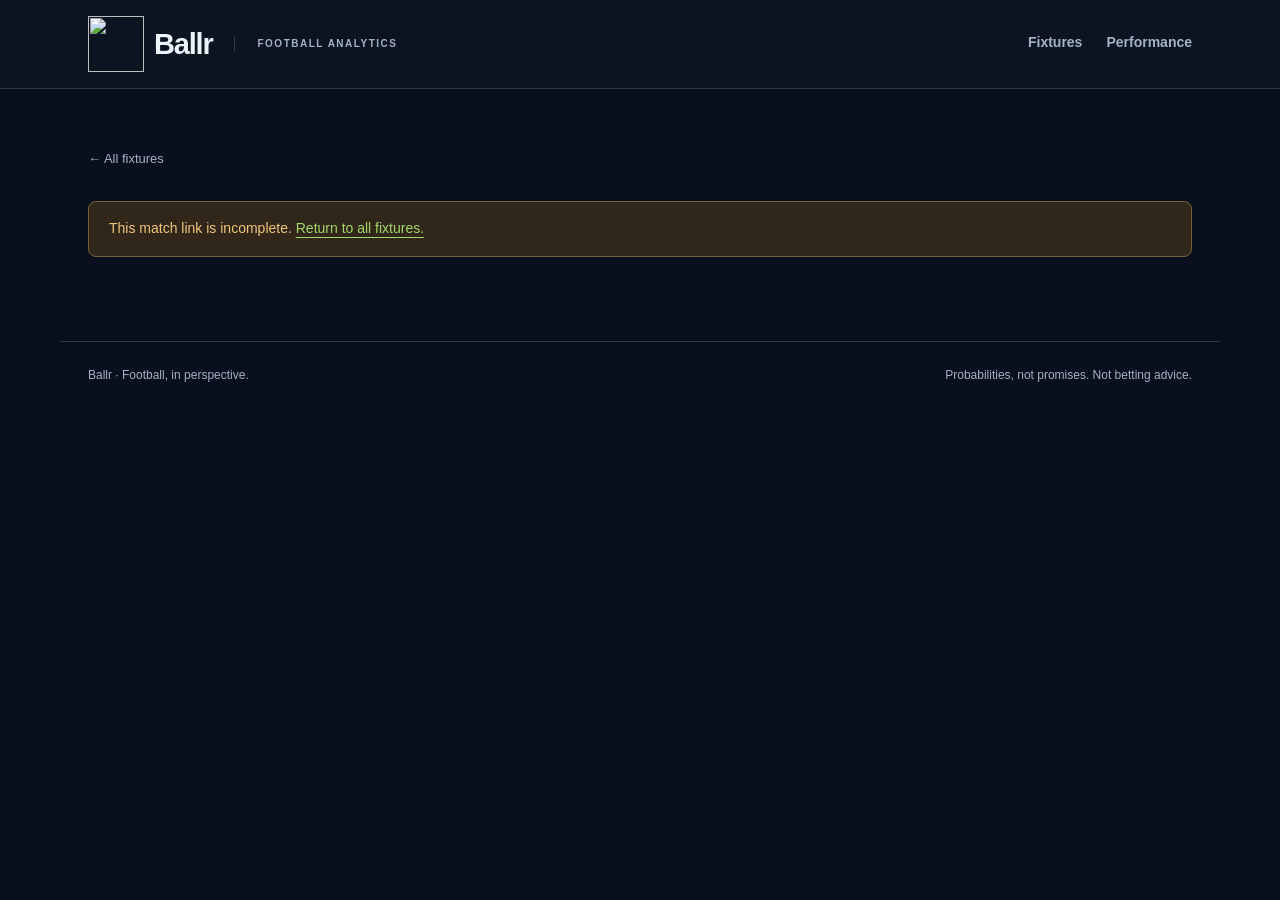
==== commit cdcf2382: "Restore Ballr logo and introduce dark theme with subtle motion" ====
--- a/static/match.html
+++ b/static/match.html
@@ -4,12 +4,14 @@
 <meta charset="utf-8">
 <meta name="viewport" content="width=device-width, initial-scale=1">
 <title>Ballr — Match Prediction</title>
+<meta name="theme-color" content="#090f1c">
+<link rel="icon" type="image/png" href="/logo.png">
 <link rel="stylesheet" href="style.css">
 </head>
 <body>
 <a class="skip-link" href="#main-content">Skip to content</a>
 <header class="site-header"><div class="site-header-inner">
-<a class="wordmark" href="/" aria-label="Ballr home"><span class="brand-symbol" aria-hidden="true">b.</span>ballr<span class="wordmark-note">FOOTBALL ANALYTICS</span></a>
+<a class="wordmark" href="/" aria-label="Ballr home"><img class="brand-logo" src="/logo.png" width="56" height="56" alt="">Ballr<span class="wordmark-note">FOOTBALL ANALYTICS</span></a>
 <nav aria-label="Main navigation"><a href="/" >Fixtures</a><a href="/performance" >Performance</a></nav>
 </div></header>
 <main class="match-page" id="main-content" tabindex="-1">
--- a/static/style.css
+++ b/static/style.css
@@ -1,12 +1,12 @@
 /* Shared presentation for fixtures, match analysis, and model performance. */
 :root {
-  color-scheme: light;
-  --bg: #f4f5f0; --bg-raise: #f0f2ed; --card-bg: #fff;
-  --text: #172e28; --text-muted: #53645c; --card-border: #d8dfd7;
-  --home: #18694e; --draw: #737b88; --away: #4468b1; --warn: #805014;
+  color-scheme: dark;
+  --bg: #090f1c; --bg-raise: #172336; --card-bg: #101b2b;
+  --text: #edf3f9; --text-muted: #a3b3c6; --card-border: #2a3b50;
+  --home: #a2d969; --draw: #a5afc1; --away: #64b8eb; --warn: #f2c57d;
   --font-body: -apple-system, BlinkMacSystemFont, 'Segoe UI', sans-serif;
   --font-mono: 'SFMono-Regular', Consolas, monospace;
-  --radius: 12px;
+  --radius: 10px;
 }
 * { box-sizing: border-box; }
 [hidden] { display: none !important; }
@@ -15,13 +15,13 @@
 a:hover { text-decoration-thickness: 2px; }
 button, input, select { font: inherit; }
 button, select, summary { cursor: pointer; }
-button, .button-link { min-height: 44px; display: inline-flex; align-items: center; justify-content: center; padding: 10px 18px; border: 1px solid var(--home); border-radius: 7px; background: var(--home); color: white; font-weight: 600; text-decoration: none; gap: 16px; }
-button:hover, .button-link:hover { background: #104c39; }
-:focus-visible { outline: 3px solid #315fc4; outline-offset: 4px; }
+button, .button-link { min-height: 44px; display: inline-flex; align-items: center; justify-content: center; padding: 10px 18px; border: 1px solid var(--home); border-radius: 7px; background: var(--home); color: #0b1b0e; font-weight: 600; text-decoration: none; gap: 16px; }
+button:hover, .button-link:hover { background: #b5e78b; }
+:focus-visible { outline: 3px solid #64b8eb; outline-offset: 4px; }
 main:focus { outline: none; }
 .sr-only, .skip-link:not(:focus) { position: absolute; width: 1px; height: 1px; padding: 0; margin: -1px; overflow: hidden; clip-path: inset(50%); white-space: nowrap; }
-.skip-link:focus { position: fixed; top: 10px; left: 10px; z-index: 20; padding: 12px 20px; background: #fff; }
-.site-header { background: #fff; border-bottom: 1px solid var(--card-border); }
+.skip-link:focus { position: fixed; top: 10px; left: 10px; z-index: 20; padding: 12px 20px; background: var(--card-bg); }
+.site-header { background: var(--card-bg); border-bottom: 1px solid var(--card-border); }
 .site-header-inner { max-width: 1160px; margin: auto; padding: 0 28px; min-height: 88px; display: flex; justify-content: space-between; align-items: center; gap: 24px; }
 .wordmark { display: flex; align-items: center; gap: 10px; color: var(--text); font-size: 29px; font-weight: 800; letter-spacing: -1px; text-decoration: none; }
 .brand-symbol { display: inline-flex; align-items: center; justify-content: center; width: 35px; height: 35px; border-radius: 50%; background: var(--home); color: #fff; font-size: 26px; }
@@ -41,19 +41,19 @@
 .fixture-section { border-top: 1px solid var(--card-border); padding-top: 24px; }
 .fixtures-heading { display: flex; align-items: center; justify-content: space-between; gap: 16px; margin-bottom: 20px; }
 .fixtures-heading h2 { margin: 0; display: flex; align-items: center; gap: 10px; }
-.count-badge { background: #e3e9df; border-radius: 5px; padding: 3px 8px; font-size: 13px; letter-spacing: 0; }
+.count-badge { background: #22372a; border-radius: 5px; padding: 3px 8px; font-size: 13px; letter-spacing: 0; }
 .timezone-note { font-size: 12px; color: var(--text-muted); }
 .filter-bar { display: grid; grid-template-columns: 280px 1fr; gap: 20px; margin-bottom: 24px; }
 .control { display: flex; flex-direction: column; gap: 7px; font-size: 12px; font-weight: 600; color: var(--text-muted); }
-select, input[type="text"] { width: 100%; min-height: 48px; border: 1px solid #a5b2a7; border-radius: 7px; background: #fff; padding: 10px 14px; color: var(--text); font-size: 16px; }
-input::placeholder { color: #66766d; }
+select, input[type="text"] { width: 100%; min-height: 48px; border: 1px solid #43556b; border-radius: 7px; background: var(--card-bg); padding: 10px 14px; color: var(--text); font-size: 16px; }
+input::placeholder { color: #a3b3c6; }
 .loader { display: flex; align-items: center; gap: 12px; padding: 32px 0; color: var(--text-muted); }
 .loader.hidden { display: none; }
 .loading-dot { height: 8px; width: 8px; border-radius: 50%; background: var(--home); }
 .card-list { display: grid; grid-template-columns: repeat(2, minmax(0, 1fr)); gap: 18px; }
-.match-card { position: relative; min-width: 0; background: #fff; border: 1px solid var(--card-border); border-radius: var(--radius); padding: 24px; transition: border-color .15s; }
-.match-card:hover { border-color: #7d9886; }
-.match-card:focus-within { outline: 3px solid #315fc4; outline-offset: 3px; }
+.match-card { position: relative; min-width: 0; background: var(--card-bg); border: 1px solid var(--card-border); border-radius: var(--radius); padding: 24px; transition: border-color .15s; }
+.match-card:hover { border-color: #638771; }
+.match-card:focus-within { outline: 3px solid #64b8eb; outline-offset: 3px; }
 .card-top { display: flex; align-items: flex-start; justify-content: space-between; gap: 12px; margin-bottom: 22px; }
 .card-top > div { min-width: 0; }
 .card-title { font-size: 19px; line-height: 1.4; letter-spacing: -.35px; margin: 0; }
@@ -62,10 +62,10 @@
 .match-title-link:focus-visible { outline: none; }
 .versus { color: var(--text-muted); font-weight: 400; font-size: 13px; padding: 0 3px; }
 .card-meta { color: var(--text-muted); font-size: 12px; margin: 7px 0 0; }
-.warn-badge { font-size: 10px; font-weight: 700; letter-spacing: .3px; color: var(--warn); background: #fff3dd; border: 1px solid #e7c990; border-radius: 4px; padding: 4px 6px; flex-shrink: 0; }
+.warn-badge { font-size: 10px; font-weight: 700; letter-spacing: .3px; color: var(--warn); background: #302619; border: 1px solid #79603c; border-radius: 4px; padding: 4px 6px; flex-shrink: 0; }
 .model-label, .market-label { font-size: 10px; font-weight: 700; text-transform: uppercase; letter-spacing: 1px; color: var(--text-muted); margin: 0 0 9px; }
 .prob-bar, .large-prob-bar { display: flex; height: 8px; border-radius: 3px; overflow: hidden; background: var(--bg-raise); }
-.prob-seg { height: 100%; border-right: 2px solid white; }
+.prob-seg { height: 100%; border-right: 2px solid var(--card-bg); }
 .prob-seg:last-child { border-right: 0; }
 .prob-seg.home { background: var(--home); }.prob-seg.draw { background: var(--draw); }.prob-seg.away { background: var(--away); }
 .outcome-legend { display: grid; grid-template-columns: 1fr .65fr 1fr; gap: 12px; margin-top: 12px; }
@@ -73,12 +73,12 @@
 .legend-swatch { width: 7px; height: 7px; border-radius: 2px; margin-top: 6px; }
 .legend-name { font-size: 11px; line-height: 1.5; }
 .legend-value { grid-column: 2; font-size: 20px; font-weight: 650; font-variant-numeric: tabular-nums; margin-top: 4px; }
-.market-row { margin-top: 20px; padding-top: 16px; border-top: 1px solid #e8ece6; }
+.market-row { margin-top: 20px; padding-top: 16px; border-top: 1px solid var(--card-border); }
 .market-missing { color: var(--text-muted); font-size: 12px; }
 .compare-bar { height: 5px; }
 .compare-legend { display: flex; justify-content: space-between; color: var(--text-muted); font-size: 12px; font-variant-numeric: tabular-nums; margin-top: 7px; }
-.gap-note { font-size: 12px; margin-top: 9px; }.pos { color: var(--home); }.neg { color: #345899; }
-.metrics-row { display: flex; flex-wrap: wrap; gap: 10px 24px; border-top: 1px solid #e8ece6; padding-top: 14px; margin-top: 16px; }
+.gap-note { font-size: 12px; margin-top: 9px; }.pos { color: var(--home); }.neg { color: var(--away); }
+.metrics-row { display: flex; flex-wrap: wrap; gap: 10px 24px; border-top: 1px solid var(--card-border); padding-top: 14px; margin-top: 16px; }
 .metrics-row > div { display: flex; gap: 7px; align-items: baseline; }
 .metrics-row span { color: var(--text-muted); font-size: 10px; text-transform: uppercase; letter-spacing: .6px; }
 .metrics-row b { font-size: 12px; font-weight: 600; font-variant-numeric: tabular-nums; }
@@ -89,38 +89,38 @@
 summary { min-height: 52px; padding: 14px 0; font-weight: 600; font-size: 14px; }
 .how-to-body { color: var(--text-muted); max-width: 820px; font-size: 14px; padding: 0 0 16px; line-height: 1.75; }
 .how-to-body strong { color: var(--text); }.how-to-body li { margin-bottom: 8px; }
-.track-record-link { display: flex; align-items: center; justify-content: space-between; gap: 24px; padding: 28px; border-radius: 10px; background: #e6ebdf; }
+.track-record-link { display: flex; align-items: center; justify-content: space-between; gap: 24px; padding: 28px; border-radius: 10px; background: #142536; }
 .track-record-link h2 { margin: 0 0 9px; }.track-record-link p:last-child { margin: 0; font-size: 14px; color: var(--text-muted); }.track-record-link .button-link { flex-shrink: 0; font-size: 13px; }
 .site-footer { max-width: 1160px; margin: auto; border-top: 1px solid var(--card-border); padding: 24px 28px 32px; display: flex; flex-wrap: wrap; justify-content: space-between; gap: 12px; color: var(--text-muted); font-size: 12px; }
-.error-copy, #data-freshness, .detail-warning { padding: 16px 20px; border: 1px solid #d5b678; border-radius: 8px; background: #fff5e2; color: #704713; font-size: 14px; margin: 20px 0; }
+.error-copy, #data-freshness, .detail-warning { padding: 16px 20px; border: 1px solid #79603c; border-radius: 8px; background: #302619; color: #f2c57d; font-size: 14px; margin: 20px 0; }
 .error-copy p { margin-top: 0; }.empty-note, .loading-copy { padding: 32px 0; color: var(--text-muted); }
 .back-link { display: inline-flex; align-items: center; min-height: 44px; font-size: 13px; color: var(--text-muted); text-decoration: none; }
 .match-hero { padding: 28px 0 24px; }
 .match-hero h1 { display: flex; flex-wrap: wrap; gap: 12px; align-items: center; font-size: clamp(28px, 4vw, 44px); }
 .match-hero h1 em { font-size: 16px; font-style: normal; color: var(--text-muted); letter-spacing: 0; }
 .match-date { color: var(--text-muted); font-size: 14px; }
-.detail-panel { margin-top: 20px; padding: 28px; background: #fff; border: 1px solid var(--card-border); border-radius: var(--radius); }
+.detail-panel { margin-top: 20px; padding: 28px; background: var(--card-bg); border: 1px solid var(--card-border); border-radius: var(--radius); }
 .section-heading { display: flex; justify-content: space-between; align-items: start; gap: 20px; margin-bottom: 24px; }
 .section-heading h2, .form-panel h2 { margin: 0; font-size: 22px; }.section-heading > p { color: var(--text-muted); font-size: 12px; margin: 0; }
 .large-prob-bar { height: 12px; }.outcome-values { display: grid; grid-template-columns: repeat(3,minmax(0,1fr)); gap: 16px; margin-top: 20px; }
 .outcome-values span, .model-metrics span { display: block; color: var(--text-muted); font-size: 12px; }.outcome-values b { font-size: 30px; font-weight: 600; font-variant-numeric: tabular-nums; }
 .outcome-values div:nth-child(2) { text-align: center; }.outcome-values div:last-child { text-align: right; }
-.compare-row { display: grid; grid-template-columns: minmax(0,2fr) repeat(3,minmax(0,1fr)); gap: 12px; padding: 12px 0; font-size: 14px; border-bottom: 1px solid #e8ece6; font-variant-numeric: tabular-nums; }
+.compare-row { display: grid; grid-template-columns: minmax(0,2fr) repeat(3,minmax(0,1fr)); gap: 12px; padding: 12px 0; font-size: 14px; border-bottom: 1px solid var(--card-border); font-variant-numeric: tabular-nums; }
 .compare-head { color: var(--text-muted); font-size: 12px; }.compare-name { font-weight: 600; overflow-wrap: anywhere; }.compare-row > :not(:first-child) { text-align: right; }
 .market-empty, .score-note, .form-empty { color: var(--text-muted); font-size: 13px; }.score-note { margin-bottom: 0; }
 .detail-grid { display: grid; grid-template-columns: repeat(2,minmax(0,1fr)); gap: 20px; }
 .form-badges { display: flex; flex-wrap: wrap; gap: 8px; margin-top: 18px; }.form-badge { padding: 5px 11px; border-radius: 4px; color: white; font-size: 13px; font-weight: 600; }
-.form-badge.w { background: var(--home); }.form-badge.d { background: #606976; }.form-badge.l { background: #8e4540; }
+.form-badge.w { background: #365e29; }.form-badge.d { background: #606976; }.form-badge.l { background: #8e4540; }
 .form-panel > p:last-child { color: var(--text-muted); font-size: 12px; }
 .model-metrics { display: grid; grid-template-columns: 1fr 1fr 2fr; gap: 20px; }.model-metrics b { display: block; font-size: 27px; font-weight: 600; font-variant-numeric: tabular-nums; }.model-metrics i { font-style: normal; color: var(--text-muted); }
 .likely-scores > div { display: flex; flex-wrap: wrap; gap: 10px; margin-top: 8px; }.score-pick { border: 1px solid var(--card-border); background: var(--bg); border-radius: 6px; padding: 8px 14px; }.score-pick b { font-size: 20px; }
 .score-axis { display: flex; justify-content: space-between; gap: 16px; color: var(--text-muted); font-size: 12px; margin-bottom: 12px; }
-.score-grid { width: 100%; table-layout: fixed; border-spacing: 4px; font-variant-numeric: tabular-nums; }.score-grid th { font-size: 12px; font-weight: 600; }.score-grid td { text-align: center; background: color-mix(in srgb, #8bb7a0 calc(var(--heat) * 85%), #f1f5f0); color: #172e28; border-radius: 4px; padding: 16px 2px; font-size: 13px; }
+.score-grid { width: 100%; table-layout: fixed; border-spacing: 4px; font-variant-numeric: tabular-nums; }.score-grid th { font-size: 12px; font-weight: 600; }.score-grid td { text-align: center; background: color-mix(in srgb, #376340 calc(var(--heat) * 85%), #152234); color: #edf3f9; border-radius: 4px; padding: 16px 2px; font-size: 13px; }
 .performance-page .masthead .control { max-width: 320px; margin-top: 24px; }
-.stats-strip { display: grid; grid-template-columns: repeat(4,minmax(0,1fr)); background: #fff; border: 1px solid var(--card-border); border-radius: var(--radius); margin: 24px 0; }
+.stats-strip { display: grid; grid-template-columns: repeat(4,minmax(0,1fr)); background: var(--card-bg); border: 1px solid var(--card-border); border-radius: var(--radius); margin: 24px 0; }
 .stat { padding: 24px; display: flex; flex-direction: column; gap: 8px; }.stat + .stat { border-left: 1px solid var(--card-border); }.stat-value { font-size: 32px; font-weight: 600; font-variant-numeric: tabular-nums; }.stat-label { color: var(--text-muted); font-size: 12px; }
 #performance-message, #performance-range, #performance-content > p { color: var(--text-muted); font-size: 14px; }
-.performance-table { width: 100%; border-collapse: collapse; background: #fff; font-variant-numeric: tabular-nums; font-size: 14px; margin: 24px 0; }.performance-table th, .performance-table td { padding: 14px 18px; text-align: left; border-bottom: 1px solid var(--card-border); }.performance-table th { background: #e6ebdf; color: var(--text); font-size: 12px; }
+.performance-table { width: 100%; border-collapse: collapse; background: var(--card-bg); font-variant-numeric: tabular-nums; font-size: 14px; margin: 24px 0; }.performance-table th, .performance-table td { padding: 14px 18px; text-align: left; border-bottom: 1px solid var(--card-border); }.performance-table th { background: #142536; color: var(--text); font-size: 12px; }
 @media (max-width: 800px) { .wordmark-note { display: none; }.card-list { grid-template-columns: 1fr; }.track-record-link { align-items: flex-start; flex-direction: column; }.stats-strip { grid-template-columns: repeat(2,minmax(0,1fr)); }.stat:nth-child(3) { border-left: 0; }.stat:nth-child(n+3) { border-top: 1px solid var(--card-border); } }
 @media (max-width: 540px) {
  .site-header-inner { padding: 0 18px; min-height: 74px; gap: 16px; }.wordmark { font-size: 25px; }.brand-symbol { width: 30px; height: 30px; font-size: 22px; }nav { gap: 16px; }nav a { font-size: 12px; }
@@ -132,3 +132,41 @@
 }
 @media (prefers-reduced-motion: reduce) { *, *::before, *::after { animation: none !important; transition: none !important; scroll-behavior: auto !important; } }
 @media (forced-colors: active) { .match-card, .detail-panel, .prob-seg, .form-badge { border: 1px solid CanvasText; }.match-card:focus-within { outline-color: Highlight; } }
+
+/* Identity and motion: lightweight CSS only, no animation dependencies. */
+.brand-logo { width: 56px; height: 56px; object-fit: contain; flex-shrink: 0; }
+.wordmark { letter-spacing: -1.2px; }
+.site-header { background: #0c1422; }
+nav a { transition: color .18s ease, border-color .18s ease; }
+nav a:hover { color: var(--text); }
+.masthead { position: relative; padding: 26px 0 42px; }
+.masthead .eyebrow { color: var(--home); font-family: var(--font-mono); font-size: 10px; }
+.masthead h1 { max-width: 780px; font-weight: 800; letter-spacing: -2px; }
+.app:not(.performance-page) .masthead h1 { font-size: clamp(36px, 5.6vw, 64px); }
+.intro-rule { background: var(--away); width: 28px; }
+.match-card { box-shadow: 0 5px 18px #00000016; transition: transform .2s ease, border-color .2s ease, box-shadow .2s ease; }
+.match-card:hover { transform: translateY(-3px); box-shadow: 0 12px 26px #00000030; }
+.card-link { border-top: 1px solid var(--card-border); padding-top: 16px; }
+.legend-value, .stat-value, .outcome-values b { font-family: var(--font-mono); letter-spacing: -1px; }
+.prob-bar { height: 10px; }
+.compare-bar { height: 5px; }
+.track-record-link { border: 1px solid var(--card-border); border-left: 3px solid var(--home); }
+select:hover, input[type="text"]:hover { border-color: #7890aa; }
+button, .button-link { transition: background .18s ease, transform .18s ease; }
+button:active, .button-link:active { transform: translateY(1px); }
+@keyframes arrive { from { opacity: 0; transform: translateY(8px); } to { opacity: 1; transform: translateY(0); } }
+@keyframes breathe { 50% { opacity: .35; } }
+.masthead, .match-hero { animation: arrive .4s ease-out both; }
+.loading-dot { animation: breathe 1.4s ease-in-out infinite; }
+/* Animate only the initial fixture load, not recurring refreshes. */
+.card-list { animation: arrive .35s ease-out; }
+@media (max-width: 540px) {
+ .brand-logo { width: 42px; height: 42px; }
+ .wordmark { gap: 7px; font-size: 23px; }
+ .site-header-inner { gap: 10px; } nav { gap: 12px; }
+ .masthead { padding-top: 12px; }
+}
+@media (prefers-reduced-motion: reduce) {
+ *, *::before, *::after { animation: none !important; transition: none !important; }
+ .match-card:hover, button:active, .button-link:active { transform: none; }
+}
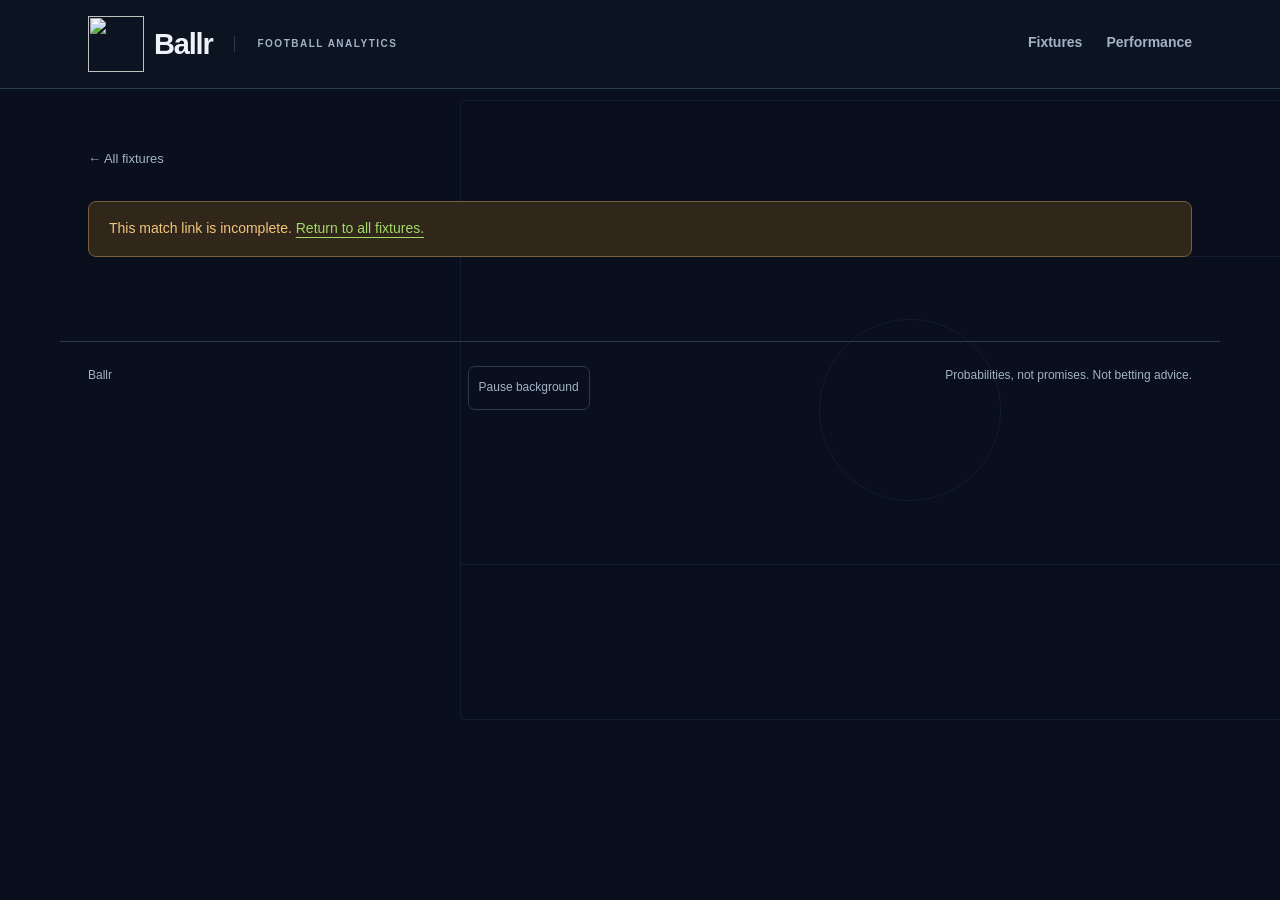
==== commit 471222f7: "Streamline dashboard and show match analysis automatically" ====
--- a/static/match.html
+++ b/static/match.html
@@ -9,6 +9,7 @@
 <link rel="stylesheet" href="style.css">
 </head>
 <body>
+<div class="pitch-backdrop" aria-hidden="true"><span></span></div>
 <a class="skip-link" href="#main-content">Skip to content</a>
 <header class="site-header"><div class="site-header-inner">
 <a class="wordmark" href="/" aria-label="Ballr home"><img class="brand-logo" src="/logo.png" width="56" height="56" alt="">Ballr<span class="wordmark-note">FOOTBALL ANALYTICS</span></a>
@@ -22,6 +23,7 @@
   </div>
 </main>
 <script src="match.js"></script>
-<footer class="site-footer"><span>Ballr · Football, in perspective.</span><span>Probabilities, not promises. Not betting advice.</span></footer>
+<footer class="site-footer"><span>Ballr</span><button class="motion-toggle" id="motion-toggle" type="button" aria-pressed="false">Pause background</button><span>Probabilities, not promises. Not betting advice.</span></footer>
+<script src="/motion.js"></script>
 </body>
 </html>
--- a/static/style.css
+++ b/static/style.css
@@ -40,7 +40,7 @@
 .intro-rule { width: 20px; height: 2px; background: var(--home); flex-shrink: 0; }
 .fixture-section { border-top: 1px solid var(--card-border); padding-top: 24px; }
 .fixtures-heading { display: flex; align-items: center; justify-content: space-between; gap: 16px; margin-bottom: 20px; }
-.fixtures-heading h2 { margin: 0; display: flex; align-items: center; gap: 10px; }
+.fixtures-heading h1 { margin: 0; display: flex; align-items: center; gap: 10px; font-size: 24px; letter-spacing: -.5px; }
 .count-badge { background: #22372a; border-radius: 5px; padding: 3px 8px; font-size: 13px; letter-spacing: 0; }
 .timezone-note { font-size: 12px; color: var(--text-muted); }
 .filter-bar { display: grid; grid-template-columns: 280px 1fr; gap: 20px; margin-bottom: 24px; }
@@ -170,3 +170,35 @@
  *, *::before, *::after { animation: none !important; transition: none !important; }
  .match-card:hover, button:active, .button-link:active { transform: none; }
 }
+
+/* Keep the first view focused; deeper analysis lives on the match page. */
+.match-takeaway { font-size: 14px; color: var(--text-muted); margin: 0 0 20px; }
+.match-takeaway strong { color: var(--text); font-weight: 600; }
+.draw-help { font-weight: 400; }
+.match-details { margin-top: 24px; border-top: 1px solid var(--card-border); }
+.match-details > summary { color: var(--home); padding: 18px 0; }
+
+.simple-stats { grid-template-columns: repeat(2,minmax(0,1fr)); }
+
+/* Compact dashboard and a decorative pitch, animated only with transforms. */
+body { isolation: isolate; }
+.pitch-backdrop { position: fixed; z-index: -1; pointer-events: none; inset: 100px -80px auto auto;
+ width: min(900px, 110vw); height: 620px; opacity: .09; overflow: hidden;
+ border: 1px solid #64b8eb; border-radius: 3px;
+ background: linear-gradient(90deg, transparent calc(50% - .5px), #64b8eb 50%, transparent calc(50% + .5px)); }
+.pitch-backdrop::before { content: ''; position: absolute; width: 180px; height: 180px;
+ border: 1px solid #64b8eb; border-radius: 50%; top: 50%; left: 50%; transform: translate(-50%, -50%); }
+.pitch-backdrop::after { content: ''; position: absolute; inset: 25% 0; border: 1px solid #64b8eb; border-left: 0; border-right: 0; }
+.pitch-backdrop span { position: absolute; left: 10%; top: 48%; width: 7px; height: 7px;
+ border-radius: 50%; background: #a2d969; animation: pitch-run 26s ease-in-out infinite alternate; }
+@keyframes pitch-run { 0% { transform: translate(0, -100px); } 45% { transform: translate(220px, 100px); } 100% { transform: translate(500px, -40px); } }
+body.motion-paused .pitch-backdrop span { animation-play-state: paused; }
+.app { padding-top: 28px; }
+.fixture-section { border-top: 0; padding-top: 0; }
+.performance-page .masthead { padding: 0 0 12px; }
+.performance-page .masthead h1 { font-size: 26px; letter-spacing: -.5px; }
+.match-hero h1 { font-size: clamp(24px, 3vw, 32px); letter-spacing: -.7px; }
+.motion-toggle { min-height: 44px; padding: 6px 10px; color: var(--text-muted); border-color: var(--card-border); background: var(--bg); font-size: 12px; font-weight: 400; }
+.motion-toggle:hover { background: var(--bg-raise); color: var(--text); }
+@media (prefers-reduced-motion: reduce) { .pitch-backdrop span { animation: none; }.motion-toggle { display: none; } }
+@media (forced-colors: active) { .pitch-backdrop { display: none; } }
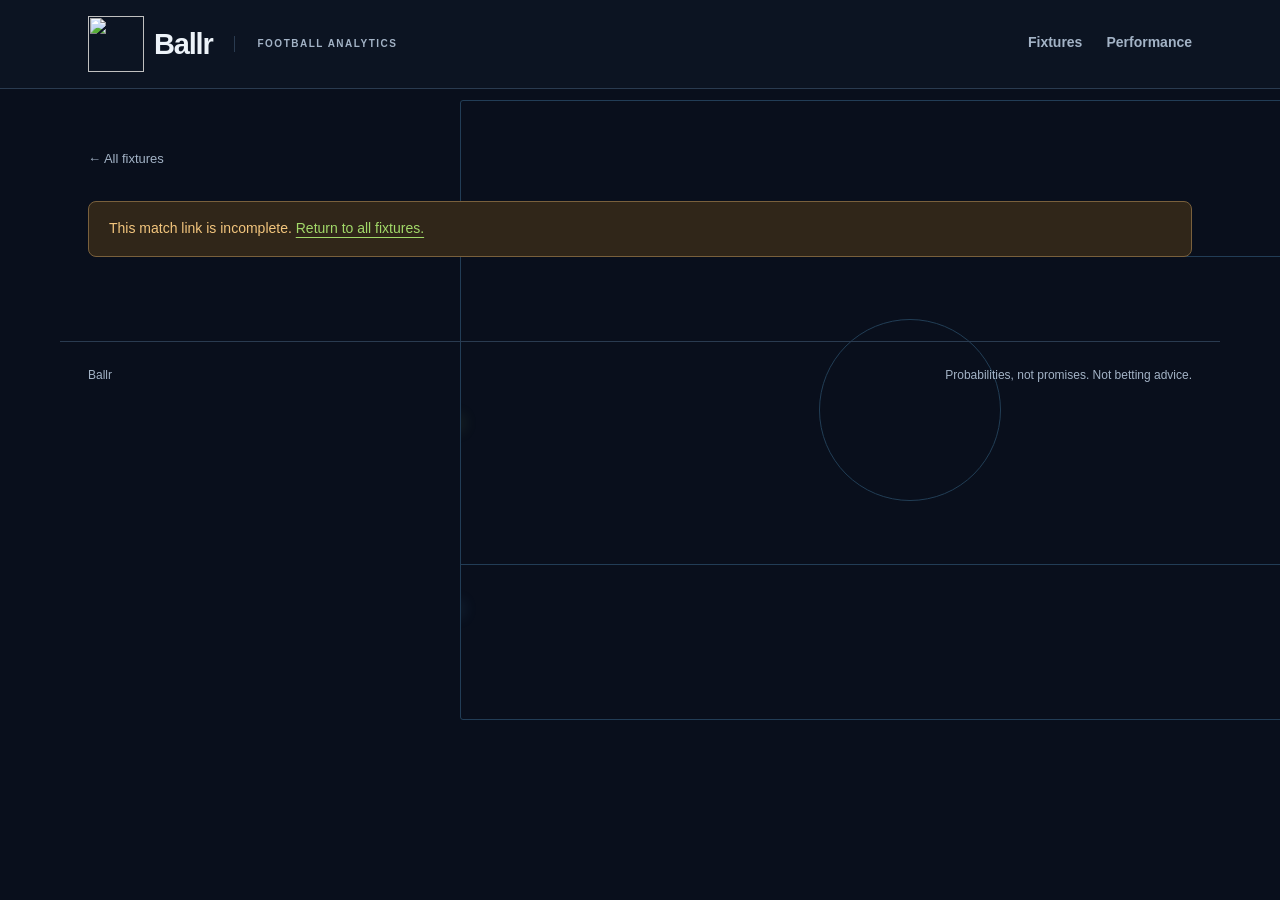
==== commit 6dcbf72d: "Make background animation more visible and automatic" ====
--- a/static/match.html
+++ b/static/match.html
@@ -9,7 +9,7 @@
 <link rel="stylesheet" href="style.css">
 </head>
 <body>
-<div class="pitch-backdrop" aria-hidden="true"><span></span></div>
+<div class="pitch-backdrop" aria-hidden="true"><span></span><span></span><span></span></div>
 <a class="skip-link" href="#main-content">Skip to content</a>
 <header class="site-header"><div class="site-header-inner">
 <a class="wordmark" href="/" aria-label="Ballr home"><img class="brand-logo" src="/logo.png" width="56" height="56" alt="">Ballr<span class="wordmark-note">FOOTBALL ANALYTICS</span></a>
@@ -23,7 +23,7 @@
   </div>
 </main>
 <script src="match.js"></script>
-<footer class="site-footer"><span>Ballr</span><button class="motion-toggle" id="motion-toggle" type="button" aria-pressed="false">Pause background</button><span>Probabilities, not promises. Not betting advice.</span></footer>
+<footer class="site-footer"><span>Ballr</span><span>Probabilities, not promises. Not betting advice.</span></footer>
 <script src="/motion.js"></script>
 </body>
 </html>
--- a/static/style.css
+++ b/static/style.css
@@ -183,22 +183,28 @@
 /* Compact dashboard and a decorative pitch, animated only with transforms. */
 body { isolation: isolate; }
 .pitch-backdrop { position: fixed; z-index: -1; pointer-events: none; inset: 100px -80px auto auto;
- width: min(900px, 110vw); height: 620px; opacity: .09; overflow: hidden;
+ width: min(900px, 110vw); height: 620px; opacity: .28; overflow: hidden;
  border: 1px solid #64b8eb; border-radius: 3px;
  background: linear-gradient(90deg, transparent calc(50% - .5px), #64b8eb 50%, transparent calc(50% + .5px)); }
 .pitch-backdrop::before { content: ''; position: absolute; width: 180px; height: 180px;
  border: 1px solid #64b8eb; border-radius: 50%; top: 50%; left: 50%; transform: translate(-50%, -50%); }
 .pitch-backdrop::after { content: ''; position: absolute; inset: 25% 0; border: 1px solid #64b8eb; border-left: 0; border-right: 0; }
-.pitch-backdrop span { position: absolute; left: 10%; top: 48%; width: 7px; height: 7px;
- border-radius: 50%; background: #a2d969; animation: pitch-run 26s ease-in-out infinite alternate; }
-@keyframes pitch-run { 0% { transform: translate(0, -100px); } 45% { transform: translate(220px, 100px); } 100% { transform: translate(500px, -40px); } }
+.pitch-backdrop span { position: absolute; left: -34%; top: 22%; width: 34%; height: 2px;
+ background: linear-gradient(90deg, transparent, #64b8eb);
+ animation: pitch-run 16s linear infinite; }
+.pitch-backdrop span::after { content: ''; position: absolute; right: 0; top: -4px;
+ width: 10px; height: 10px; border-radius: 50%; background: #9edbff;
+ box-shadow: 0 0 16px 3px #64b8eb80; }
+.pitch-backdrop span:nth-child(2) { top: 52%; animation-delay: -6s; animation-duration: 20s;
+ background: linear-gradient(90deg, transparent, #a2d969); }
+.pitch-backdrop span:nth-child(2)::after { background: #a2d969; box-shadow: 0 0 16px 3px #a2d96980; }
+.pitch-backdrop span:nth-child(3) { top: 82%; animation-delay: -12s; animation-duration: 18s; }
+@keyframes pitch-run { from { transform: translateX(0); } to { transform: translateX(400%); } }
 body.motion-paused .pitch-backdrop span { animation-play-state: paused; }
 .app { padding-top: 28px; }
 .fixture-section { border-top: 0; padding-top: 0; }
 .performance-page .masthead { padding: 0 0 12px; }
 .performance-page .masthead h1 { font-size: 26px; letter-spacing: -.5px; }
 .match-hero h1 { font-size: clamp(24px, 3vw, 32px); letter-spacing: -.7px; }
-.motion-toggle { min-height: 44px; padding: 6px 10px; color: var(--text-muted); border-color: var(--card-border); background: var(--bg); font-size: 12px; font-weight: 400; }
-.motion-toggle:hover { background: var(--bg-raise); color: var(--text); }
-@media (prefers-reduced-motion: reduce) { .pitch-backdrop span { animation: none; }.motion-toggle { display: none; } }
+@media (prefers-reduced-motion: reduce) { .pitch-backdrop span { animation: none; } }
 @media (forced-colors: active) { .pitch-backdrop { display: none; } }
